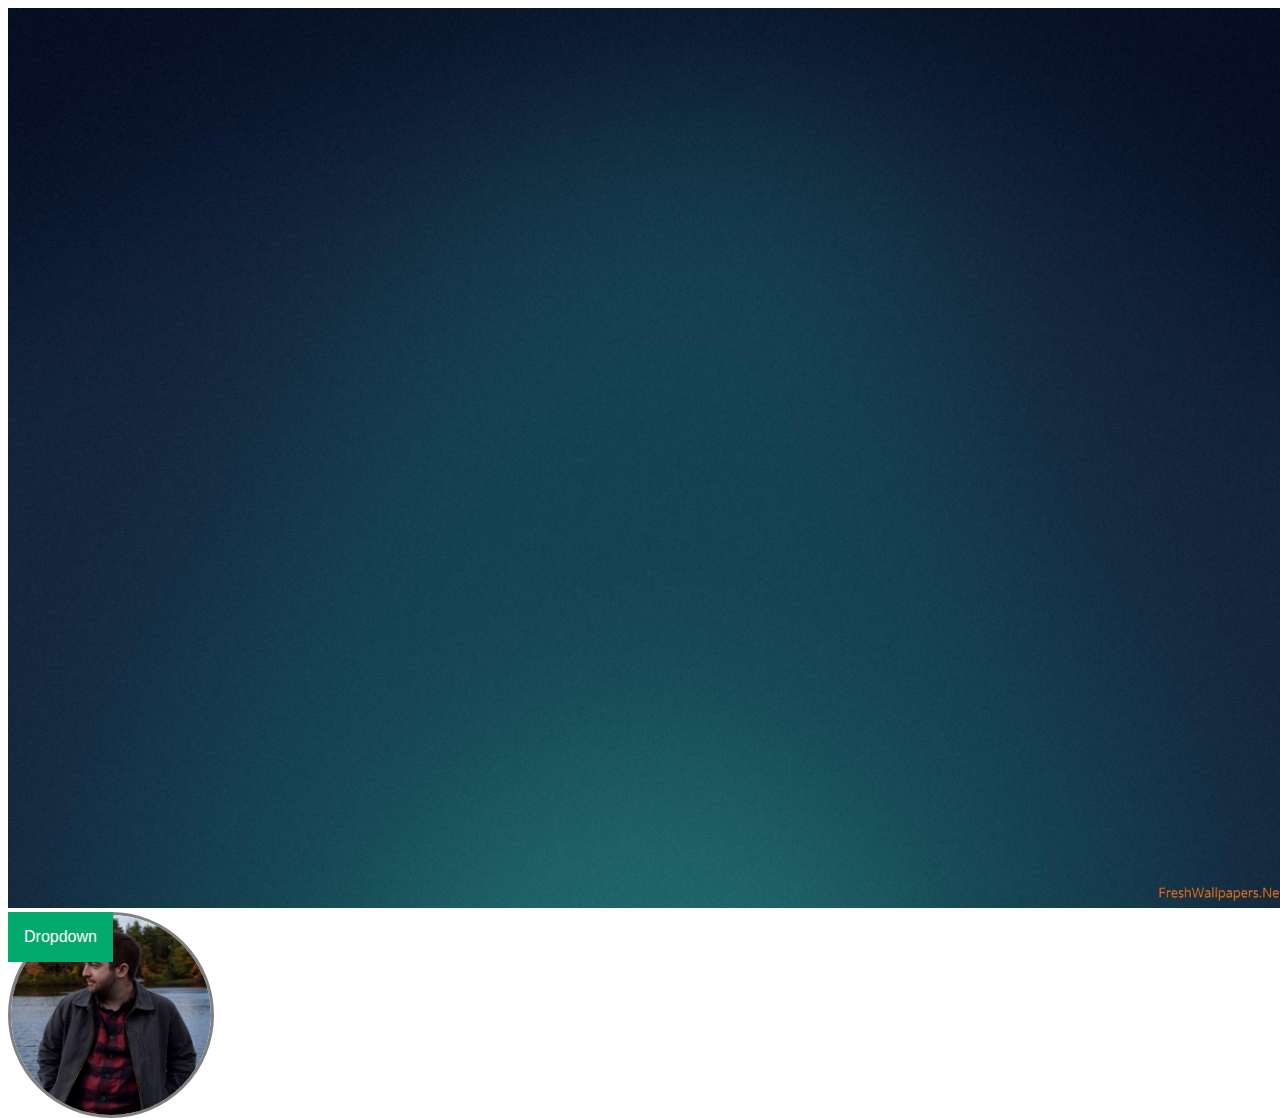
==== index.html @ 3498569d "Initial Commit. Create Index. Create contacts and projects placeholders. Create folder with assets." ====
<!DOCTYPE html>
<html lang="en">
  <head>
    <meta charset="UTF-8" />
    <meta http-equiv="X-UA-Compatible" content="IE=edge" />
    <meta name="viewport" content="width=device-width, initial-scale=1.0" />
    <title>Nick Derian Portfolio</title>
    <link rel="stylesheet" href="indexStyle.css" />
  </head>
  <body>
    <img
      src="./assets/siteWallpaper.jpg"
      alt="Index Page Wallpaper"
      class="wallpaper"
    />
    <img
      src="./assets/profilePic.jpg"
      alt="Profile Picture"
      class="profilePic"
    />
    <div class="dropdown">
      <button class="dropbtn">Dropdown</button>
      <div class="dropdown-content">
        <a href="./pages/projects.html">Projects</a>
        <a href="./pages/contact.html">Contacts</a>
      </div>
    </div>
  </body>
</html>
---- indexStyle.css ----
.wallpaper{
    width: 100vw;
    height: 100vh; 
    z-index: 1;
}
.profilePic{
    height: 200px;
    width: 200px;
    border: 3px solid gray;
    border-radius: 50%;
    overflow: hidden;
    z-index:2;
    position: absolute;
}

.dropbtn {
  background-color: #04AA6D;
  color: white;
  padding: 16px;
  font-size: 16px;
  border: none;
}

/* The container <div> - needed to position the dropdown content */
.dropdown {
    position: absolute;
  display: inline-block;
  z-index: 2;
}

/* Dropdown Content (Hidden by Default) */
.dropdown-content {
  display: none;
  position: absolute;
  background-color: #f1f1f1;
  min-width: 160px;
  box-shadow: 0px 8px 16px 0px rgba(0,0,0,0.2);
  z-index: 1;
}

/* Links inside the dropdown */
.dropdown-content a {
  color: black;
  padding: 12px 16px;
  text-decoration: none;
  display: block;
}

/* Change color of dropdown links on hover */
.dropdown-content a:hover {background-color: #ddd;}

/* Show the dropdown menu on hover */
.dropdown:hover .dropdown-content {display: block;}

/* Change the background color of the dropdown button when the dropdown content is shown */
.dropdown:hover .dropbtn {background-color: #3e8e41;}
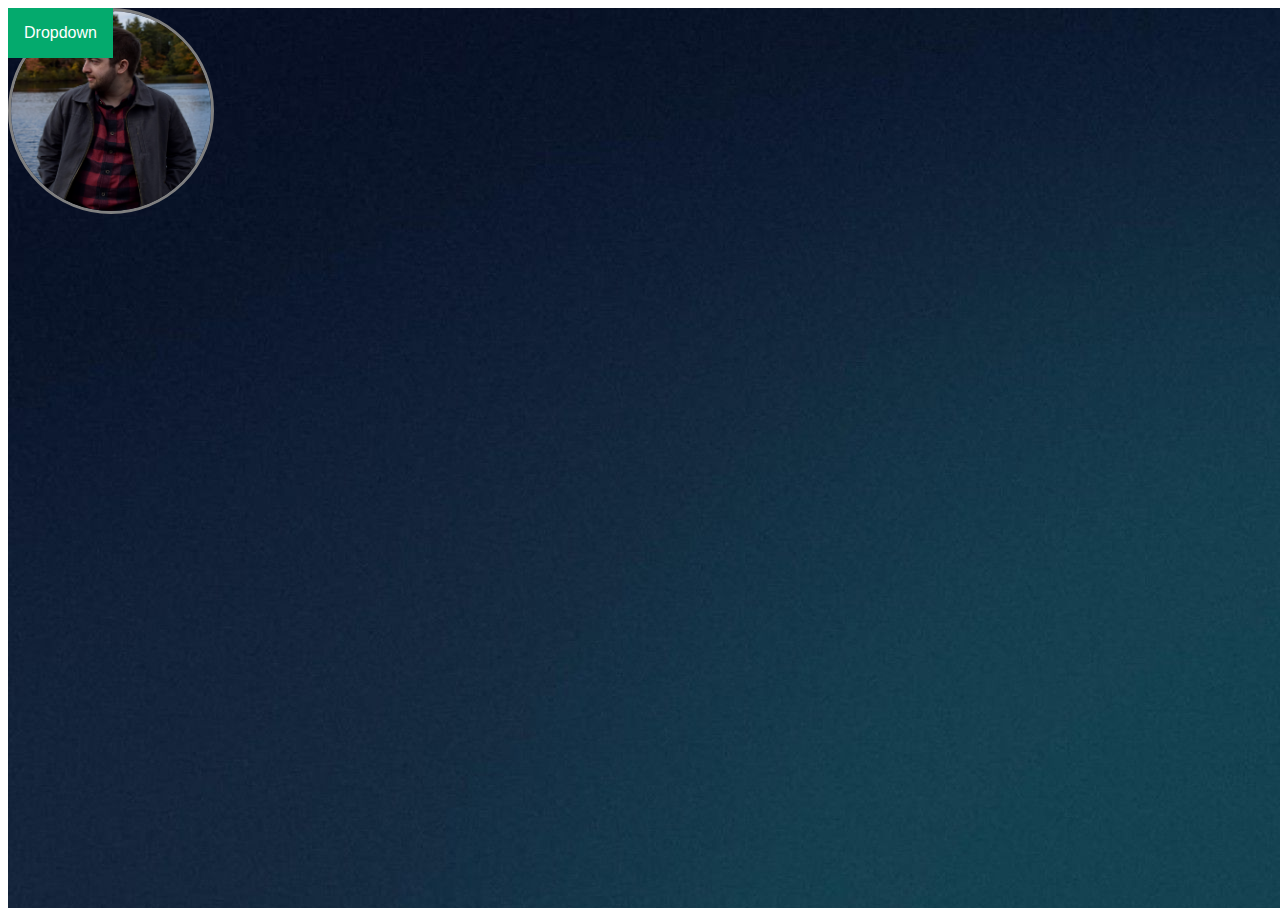
==== commit ae1c892d: "Move wallpaper image to background image container" ====
--- a/index.html
+++ b/index.html
@@ -8,21 +8,18 @@
     <link rel="stylesheet" href="indexStyle.css" />
   </head>
   <body>
-    <img
-      src="./assets/siteWallpaper.jpg"
-      alt="Index Page Wallpaper"
-      class="wallpaper"
-    />
-    <img
-      src="./assets/profilePic.jpg"
-      alt="Profile Picture"
-      class="profilePic"
-    />
-    <div class="dropdown">
-      <button class="dropbtn">Dropdown</button>
-      <div class="dropdown-content">
-        <a href="./pages/projects.html">Projects</a>
-        <a href="./pages/contact.html">Contacts</a>
+    <div class="container">
+      <img
+        src="./assets/profilePic.jpg"
+        alt="Profile Picture"
+        class="profilePic"
+      />
+      <div class="dropdown">
+        <button class="dropbtn">Dropdown</button>
+        <div class="dropdown-content">
+          <a href="./pages/projects.html">Projects</a>
+          <a href="./pages/contact.html">Contacts</a>
+        </div>
       </div>
     </div>
   </body>
--- a/indexStyle.css
+++ b/indexStyle.css
@@ -1,7 +1,7 @@
-.wallpaper{
+.container{
     width: 100vw;
     height: 100vh; 
-    z-index: 1;
+    background-image: url("./assets/siteWallpaper.jpg")
 }
 .profilePic{
     height: 200px;
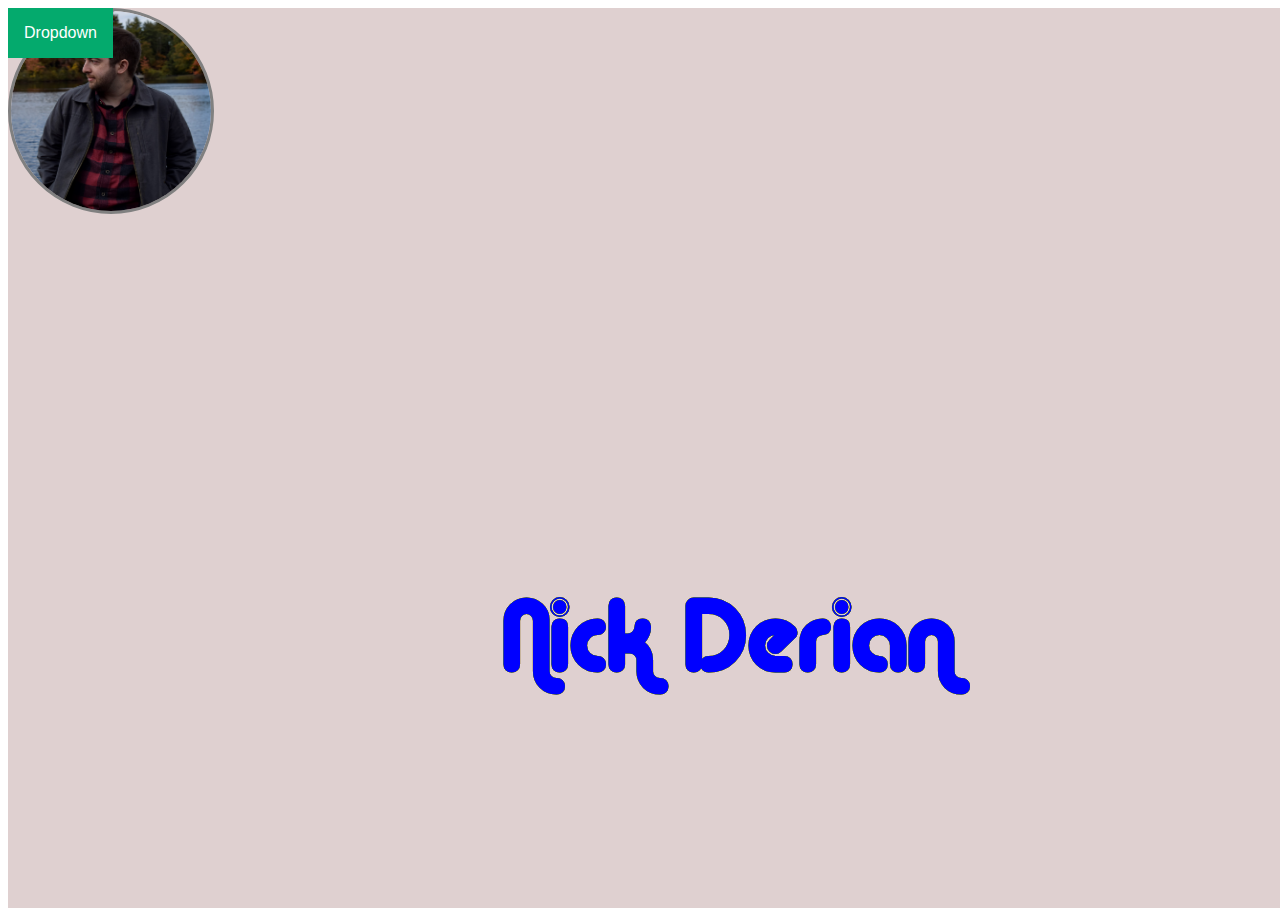
==== commit b130fe57: "Animate title. Figure out transform and transition css properties" ====
--- a/index.html
+++ b/index.html
@@ -9,6 +9,14 @@
   </head>
   <body>
     <div class="container">
+      <div class="heroTitleContainer">
+        <h1 class="heroTitle title1">Nick Derian</h1>
+        <h1 class="heroTitle title2">Nick Derian</h1>
+        <h1 class="heroTitle title3">Nick Derian</h1>
+        <h1 class="heroTitle title4">Nick Derian</h1>
+        <h1 class="heroTitle title5">Nick Derian</h1>
+      </div>
+
       <img
         src="./assets/profilePic.jpg"
         alt="Profile Picture"
--- a/indexStyle.css
+++ b/indexStyle.css
@@ -1,16 +1,58 @@
-.container{
-    width: 100vw;
-    height: 100vh; 
-    background-image: url("./assets/siteWallpaper.jpg")
+@font-face {
+  font-family: alba;
+  src: url(./assets/ALBA____.TTF);
 }
-.profilePic{
-    height: 200px;
-    width: 200px;
-    border: 3px solid gray;
-    border-radius: 50%;
-    overflow: hidden;
-    z-index:2;
-    position: absolute;
+
+div .title1 {
+  color: red;
+}
+
+div .title2 {
+  color: orange;
+}
+
+div .title3 {
+  color: yellow;
+}
+
+div .title4 {
+  color: green;
+}
+
+div .title5 {
+  color: blue;
+}
+
+.heroTitle {
+  font-family: alba;
+  color: black;
+  font-size: 100px;
+  transition: transform 500ms ease-in-out 25ms;
+  position: absolute;
+  top: 500px;
+  left: 500px;
+}
+
+.heroTitle:hover {
+  transform: translateX(-10px) translateY(-10px);
+}
+
+.container {
+  width: 100vw;
+  height: 100vh;
+  margin: 0px;
+  background-color: #dfd0d0;
+}
+
+.profilePic {
+  height: 200px;
+  width: 200px;
+  border: 3px solid gray;
+  border-radius: 50%;
+  overflow: hidden;
+  z-index: 2;
+  position: absolute;
+  transition:
 }
 
 .dropbtn {
@@ -22,23 +64,26 @@
 }
 
 /* The container <div> - needed to position the dropdown content */
+
 .dropdown {
-    position: absolute;
+  position: absolute;
   display: inline-block;
   z-index: 2;
 }
 
 /* Dropdown Content (Hidden by Default) */
+
 .dropdown-content {
   display: none;
   position: absolute;
   background-color: #f1f1f1;
   min-width: 160px;
-  box-shadow: 0px 8px 16px 0px rgba(0,0,0,0.2);
+  box-shadow: 0px 8px 16px 0px rgba(0, 0, 0, 0.2);
   z-index: 1;
 }
 
 /* Links inside the dropdown */
+
 .dropdown-content a {
   color: black;
   padding: 12px 16px;
@@ -47,10 +92,19 @@
 }
 
 /* Change color of dropdown links on hover */
-.dropdown-content a:hover {background-color: #ddd;}
+
+.dropdown-content a:hover {
+  background-color: #ddd;
+}
 
 /* Show the dropdown menu on hover */
-.dropdown:hover .dropdown-content {display: block;}
+
+.dropdown:hover .dropdown-content {
+  display: block;
+}
 
 /* Change the background color of the dropdown button when the dropdown content is shown */
-.dropdown:hover .dropbtn {background-color: #3e8e41;}+
+.dropdown:hover .dropbtn {
+  background-color: #3e8e41;
+}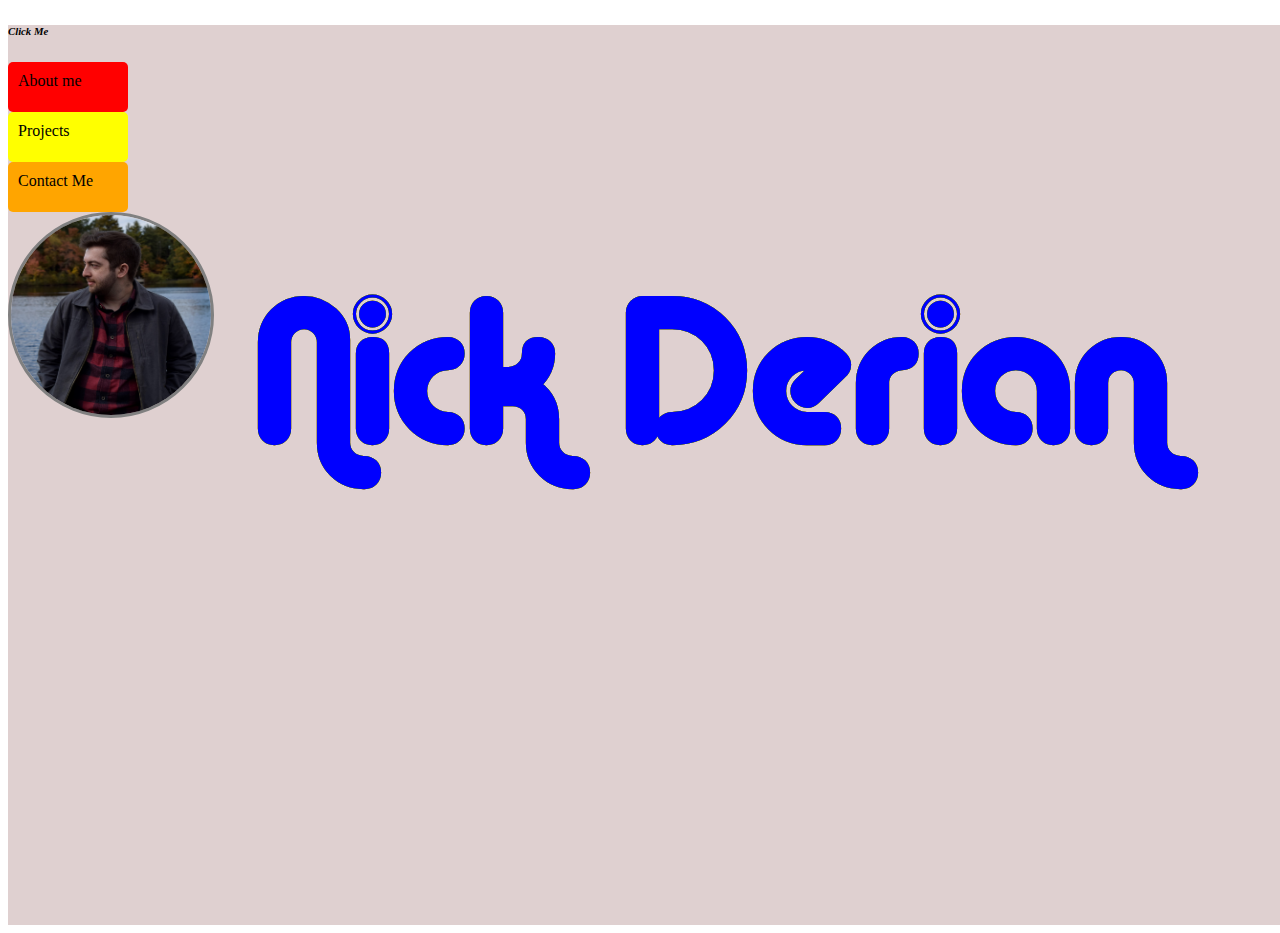
==== commit 7c951401: "Create a main page menu" ====
--- a/index.html
+++ b/index.html
@@ -9,6 +9,7 @@
   </head>
   <body>
     <div class="container">
+      <h6 class="clickeMeSubtitle"><em>Click Me</em></h6>
       <div class="heroTitleContainer">
         <h1 class="heroTitle title1">Nick Derian</h1>
         <h1 class="heroTitle title2">Nick Derian</h1>
@@ -16,19 +17,17 @@
         <h1 class="heroTitle title4">Nick Derian</h1>
         <h1 class="heroTitle title5">Nick Derian</h1>
       </div>
-
+      <div class="menuContainer">
+        <div class="menuItem menu1">About me</div>
+        <div class="menuItem menu2">Projects</div>
+        <div class="menuItem menu3">Contact Me</div>
+      </div>
       <img
         src="./assets/profilePic.jpg"
         alt="Profile Picture"
         class="profilePic"
       />
-      <div class="dropdown">
-        <button class="dropbtn">Dropdown</button>
-        <div class="dropdown-content">
-          <a href="./pages/projects.html">Projects</a>
-          <a href="./pages/contact.html">Contacts</a>
-        </div>
-      </div>
+     
     </div>
   </body>
 </html>
--- a/indexStyle.css
+++ b/indexStyle.css
@@ -26,15 +26,27 @@
 .heroTitle {
   font-family: alba;
   color: black;
-  font-size: 100px;
+  font-size: 200px;
   transition: transform 500ms ease-in-out 25ms;
   position: absolute;
-  top: 500px;
-  left: 500px;
+  top: 100px;
+  left: 250px;
 }
 
-.heroTitle:hover {
+.heroTitleContainer:hover>.title1 {
   transform: translateX(-10px) translateY(-10px);
+}
+
+.heroTitleContainer:hover>.title2 {
+  transform: translateX(-5px) translateY(-5px);
+}
+
+.heroTitleContainer:hover>.title4 {
+  transform: translateX(5px) translateY(5px);
+}
+
+.heroTitleContainer:hover>.title5 {
+  transform: translateX(10px) translateY(10px);
 }
 
 .container {
@@ -44,7 +56,7 @@
   background-color: #dfd0d0;
 }
 
-.profilePic {
+.container>.profilePic {
   height: 200px;
   width: 200px;
   border: 3px solid gray;
@@ -52,59 +64,29 @@
   overflow: hidden;
   z-index: 2;
   position: absolute;
-  transition:
+  text-align: center;
 }
 
-.dropbtn {
-  background-color: #04AA6D;
-  color: white;
-  padding: 16px;
-  font-size: 16px;
-  border: none;
+.menuItem {
+  height: 30px;
+  width: 100px;
+  padding: 10px;
+  border-radius: 5px;
+  transition: width .5s
 }
 
-/* The container <div> - needed to position the dropdown content */
-
-.dropdown {
-  position: absolute;
-  display: inline-block;
-  z-index: 2;
+.menuItem:hover {
+  width: 200px;
 }
 
-/* Dropdown Content (Hidden by Default) */
-
-.dropdown-content {
-  display: none;
-  position: absolute;
-  background-color: #f1f1f1;
-  min-width: 160px;
-  box-shadow: 0px 8px 16px 0px rgba(0, 0, 0, 0.2);
-  z-index: 1;
+.menu1 {
+  background-color: red;
 }
 
-/* Links inside the dropdown */
-
-.dropdown-content a {
-  color: black;
-  padding: 12px 16px;
-  text-decoration: none;
-  display: block;
+.menu2 {
+  background-color: yellow;
 }
 
-/* Change color of dropdown links on hover */
-
-.dropdown-content a:hover {
-  background-color: #ddd;
-}
-
-/* Show the dropdown menu on hover */
-
-.dropdown:hover .dropdown-content {
-  display: block;
-}
-
-/* Change the background color of the dropdown button when the dropdown content is shown */
-
-.dropdown:hover .dropbtn {
-  background-color: #3e8e41;
+.menu3 {
+  background-color: orange;
 }